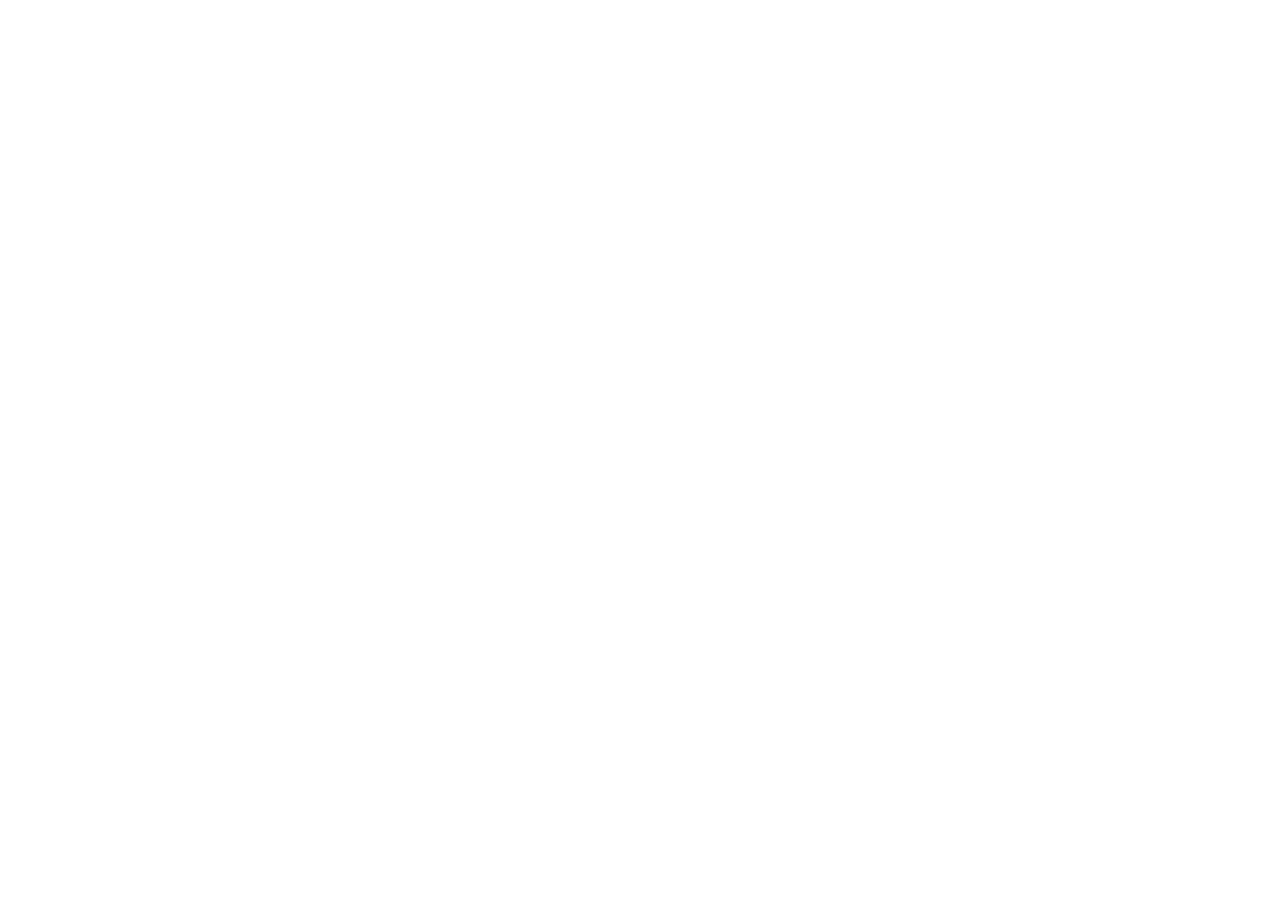
==== events.html @ 7fe06056 "Initialisation de base + docs HTML | SCSS/CSS | BOOTSRAP" ====
<!DOCTYPE html>
<html lang="fr">
  <head>
    <meta charset="UTF-8" />
    <meta name="viewport" content="width=device-width, initial-scale=1.0" />
    <title>Evenements</title>
    <link rel="stylesheet" href="asset/bootstrap.min.css" />
    <link href="style.css" rel="stylesheet" />
  </head>
  <body></body>
</html>
---- style.css ----
/*# sourceMappingURL=style.css.map */
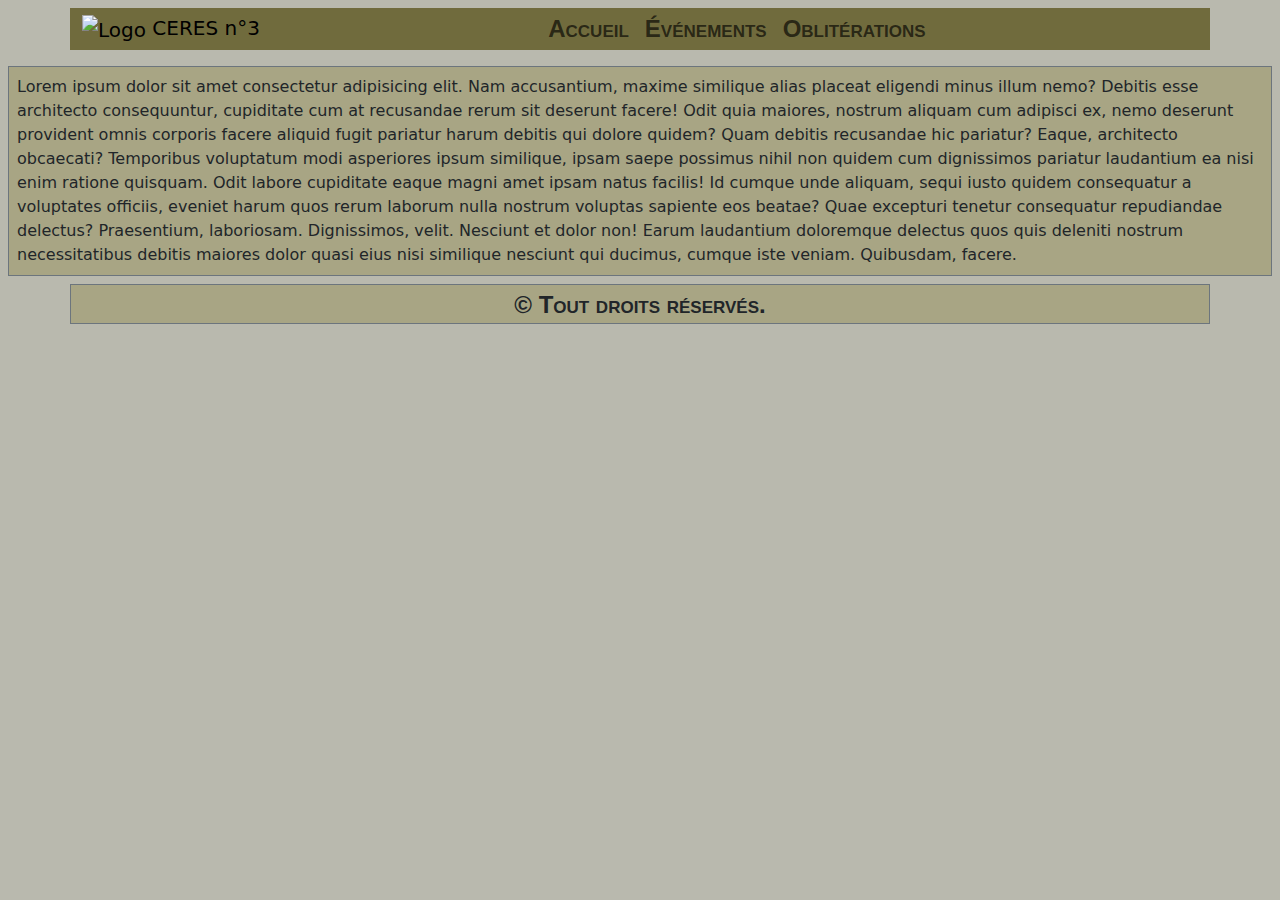
==== commit df137ec8: "Ajout du header et footer sur events.html et infos.html + modifications de style" ====
--- a/events.html
+++ b/events.html
@@ -7,5 +7,70 @@
     <link rel="stylesheet" href="asset/bootstrap.min.css" />
     <link href="style.css" rel="stylesheet" />
   </head>
-  <body></body>
+  <body>
+    <header>
+      <nav class="navbar navbar-expand-lg navbar-light nav-on">
+        <div class="container nav-in">
+          <a class="navbar-brand" href="index.html"
+            ><img src="logo.jpg" alt="Logo" class="logo" /> CERES n°3</a
+          >
+          <button
+            class="navbar-toggler"
+            type="button"
+            data-bs-toggle="collapse"
+            data-bs-target="#menu"
+          >
+            <span class="navbar-toggler-icon"></span>
+          </button>
+          <div
+            class="collapse navbar-collapse justify-content-center"
+            id="menu"
+          >
+            <ul class="navbar-nav">
+              <li class="nav-item active">
+                <a class="nav-link" href="index.html">Accueil</a>
+              </li>
+              <li class="nav-item">
+                <a class="nav-link" href="events.html">Événements</a>
+              </li>
+              <li class="nav-item">
+                <a class="nav-link" href="infos.html">Oblitérations</a>
+              </li>
+            </ul>
+          </div>
+        </div>
+      </nav>
+    </header>
+
+    <main class="border border-secondary p-2 m-2">
+      <div>
+        Lorem ipsum dolor sit amet consectetur adipisicing elit. Nam
+        accusantium, maxime similique alias placeat eligendi minus illum nemo?
+        Debitis esse architecto consequuntur, cupiditate cum at recusandae rerum
+        sit deserunt facere! Odit quia maiores, nostrum aliquam cum adipisci ex,
+        nemo deserunt provident omnis corporis facere aliquid fugit pariatur
+        harum debitis qui dolore quidem? Quam debitis recusandae hic pariatur?
+        Eaque, architecto obcaecati? Temporibus voluptatum modi asperiores ipsum
+        similique, ipsam saepe possimus nihil non quidem cum dignissimos
+        pariatur laudantium ea nisi enim ratione quisquam. Odit labore
+        cupiditate eaque magni amet ipsam natus facilis! Id cumque unde aliquam,
+        sequi iusto quidem consequatur a voluptates officiis, eveniet harum quos
+        rerum laborum nulla nostrum voluptas sapiente eos beatae? Quae excepturi
+        tenetur consequatur repudiandae delectus? Praesentium, laboriosam.
+        Dignissimos, velit. Nesciunt et dolor non! Earum laudantium doloremque
+        delectus quos quis deleniti nostrum necessitatibus debitis maiores dolor
+        quasi eius nisi similique nesciunt qui ducimus, cumque iste veniam.
+        Quibusdam, facere.
+      </div>
+    </main>
+
+    <footer class="container border border-secondary p-2">
+      <div class="row">
+        <div class="col-md-12">
+          <p>&copy; Tout droits réservés.</p>
+        </div>
+      </div>
+    </footer>
+    <script src="asset/bootstrap.bundle.min.js"></script>
+  </body>
 </html>
--- a/style.css
+++ b/style.css
@@ -1,3 +1,43 @@
+@charset "UTF-8";
+body,
+.nav-on {
+  background-color: rgb(185, 185, 174);
+}
 
+footer,
+main {
+  background-color: rgb(168, 165, 132);
+}
+
+.nav-in {
+  background-color: rgb(112, 107, 61);
+}
+
+header > nav > div > div > ul > li {
+  font: small-caps bold 24px/1 sans-serif;
+}
+
+.logo {
+  height: 100px;
+  width: auto;
+}
+
+footer {
+  height: 40px;
+  width: auto;
+  text-align: center;
+  font: small-caps bold 24px/1 sans-serif;
+}
+
+/* Media query pour les écrans plus petits */
+@media (max-width: 768px) {
+  .navbar-nav {
+    flex-direction: column; /* Afficher les éléments du menu en colonne */
+  }
+  footer {
+    padding: 20px 10px;
+    margin-bottom: 10px;
+  }
+}
 
 /*# sourceMappingURL=style.css.map */
